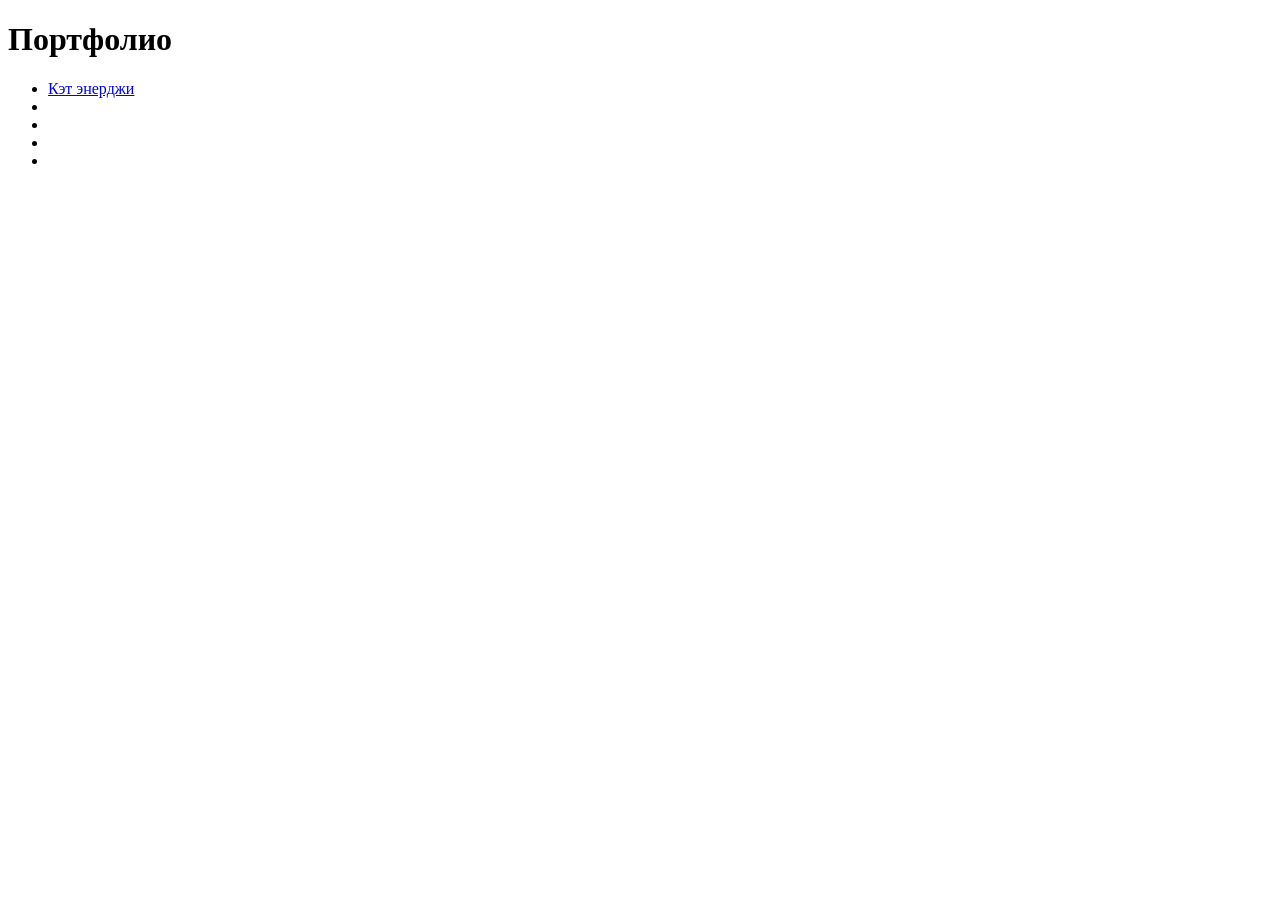
==== index.html @ 12c7e69a "Добавила главную страницу" ====
<!DOCTYPE html>
<html lang="ru">
  <head>
    <meta charset="UTF-8">
    <meta name="viewport" content="width=device-width, initial-scale=1.0">
    <meta http-equiv="X-UA-Compatible" content="ie=edge">
    <title>Юлия Бузина. Портфолио</title>
  </head>
  <body>
    <h1>Портфолио</h1>
    <ul>
      <li>
        <a href="cat-energy/index.html">Кэт энерджи</a>
      </li>
      <li>
        <a href=""></a>
      </li>
      <li>
        <a href=""></a>
      </li>
      <li>
        <a href=""></a>
      </li>
      <li>
        <a href=""></a>
      </li>
    </ul>
</body>
</html>
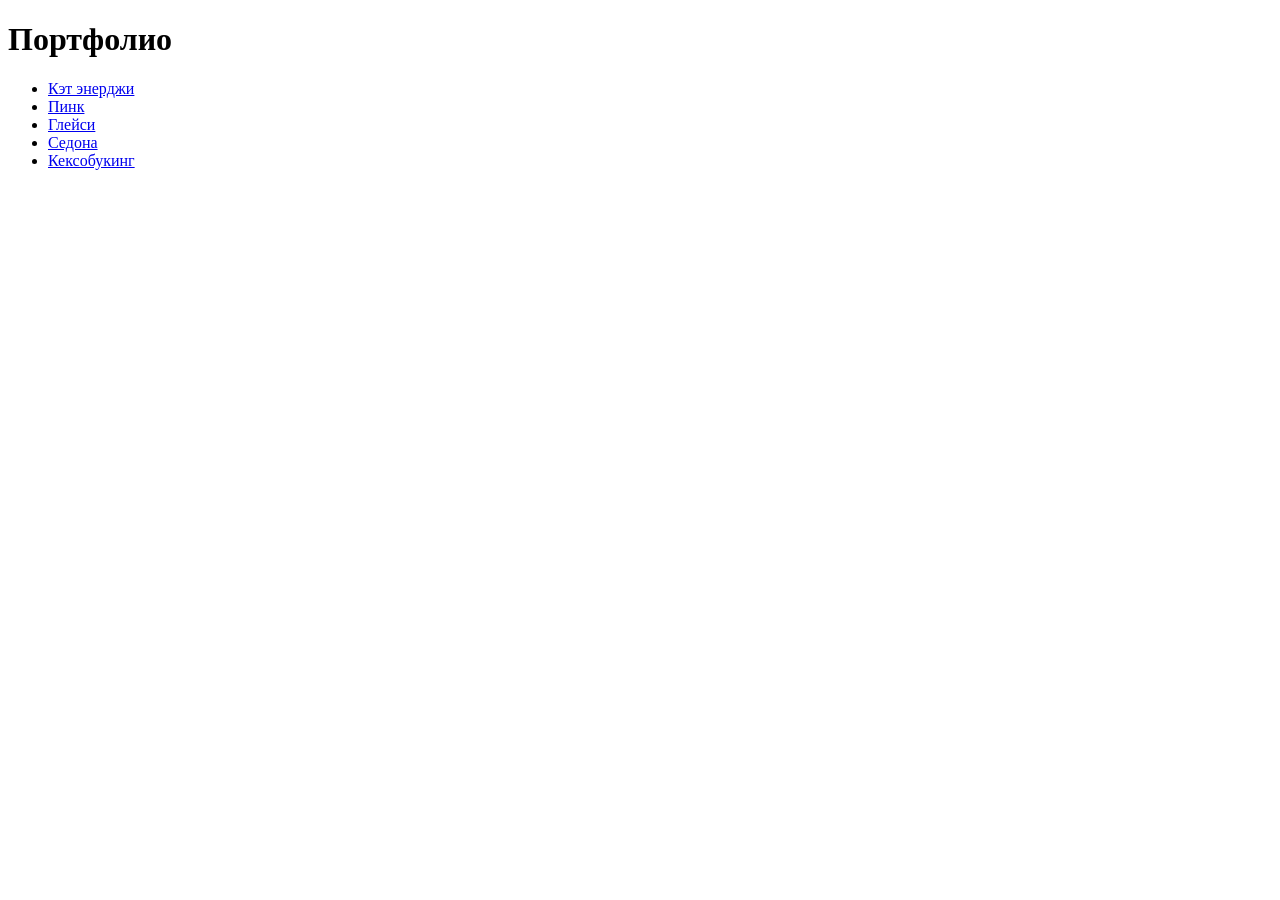
==== commit 2271d6f5: "Добавила файлы с примерами работ" ====
--- a/index.html
+++ b/index.html
@@ -13,16 +13,16 @@
         <a href="cat-energy/index.html">Кэт энерджи</a>
       </li>
       <li>
-        <a href=""></a>
+        <a href="pink/index.html">Пинк</a>
       </li>
       <li>
-        <a href=""></a>
+        <a href="gllacy/index.html">Глейси</a>
       </li>
       <li>
-        <a href=""></a>
+        <a href="sedona/index.html">Седона</a>
       </li>
       <li>
-        <a href=""></a>
+        <a href="keksobooking/index.html">Кексобукинг</a>
       </li>
     </ul>
 </body>
